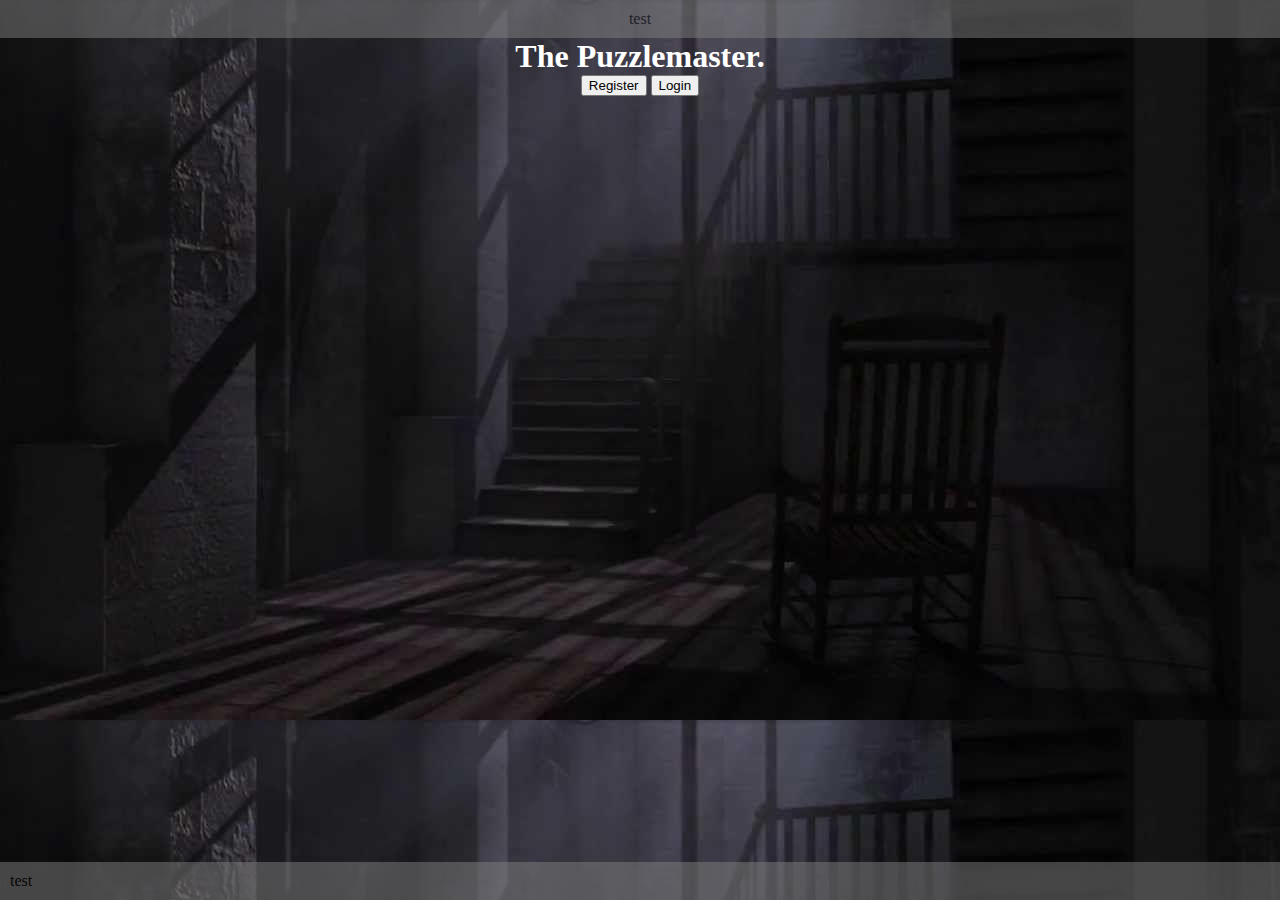
==== index.html @ 80a4669f "first commit" ====
<!DOCTYPE html>
<html lang="en">
<head>
    <meta charset="UTF-8">
    <meta name="viewport" content="width=device-width, initial-scale=1.0">
    <title>Puzzle Games</title>
    <link rel="stylesheet" href="./css/style.css">
</head>
<body>
    <header>test</header>
    <main>
        <h1>The Puzzlemaster.</h1>
        <div class="button">
            <button id="register">Register</button>
            <button id="login">Login</button>
        </div>
    </main>
    <footer>test</footer>
    <script src="./js/script.js"></script>
</body>
</html>
---- css/style.css ----
*{
    margin: 0;
}
img{
    height: 100%;
    width: 100%;
}
body{
    background-image: url(../img/login\ background.jpg);;
    background-size: 100% ;
}
header{
    display: flex;
    justify-content: center;
    align-items: center;
    padding: 10px;
    background-color: gray;
    opacity: 0.5;
}
main{
    display: flex;
    justify-content: center;
    align-items: center;
    flex-direction: column;
    position: relative;
    color: white;
    
}
footer{
    position: fixed;
    width: 100%;
    bottom: 0;
    padding: 10px;
    background-color: gray;
    opacity: 0.5;
}
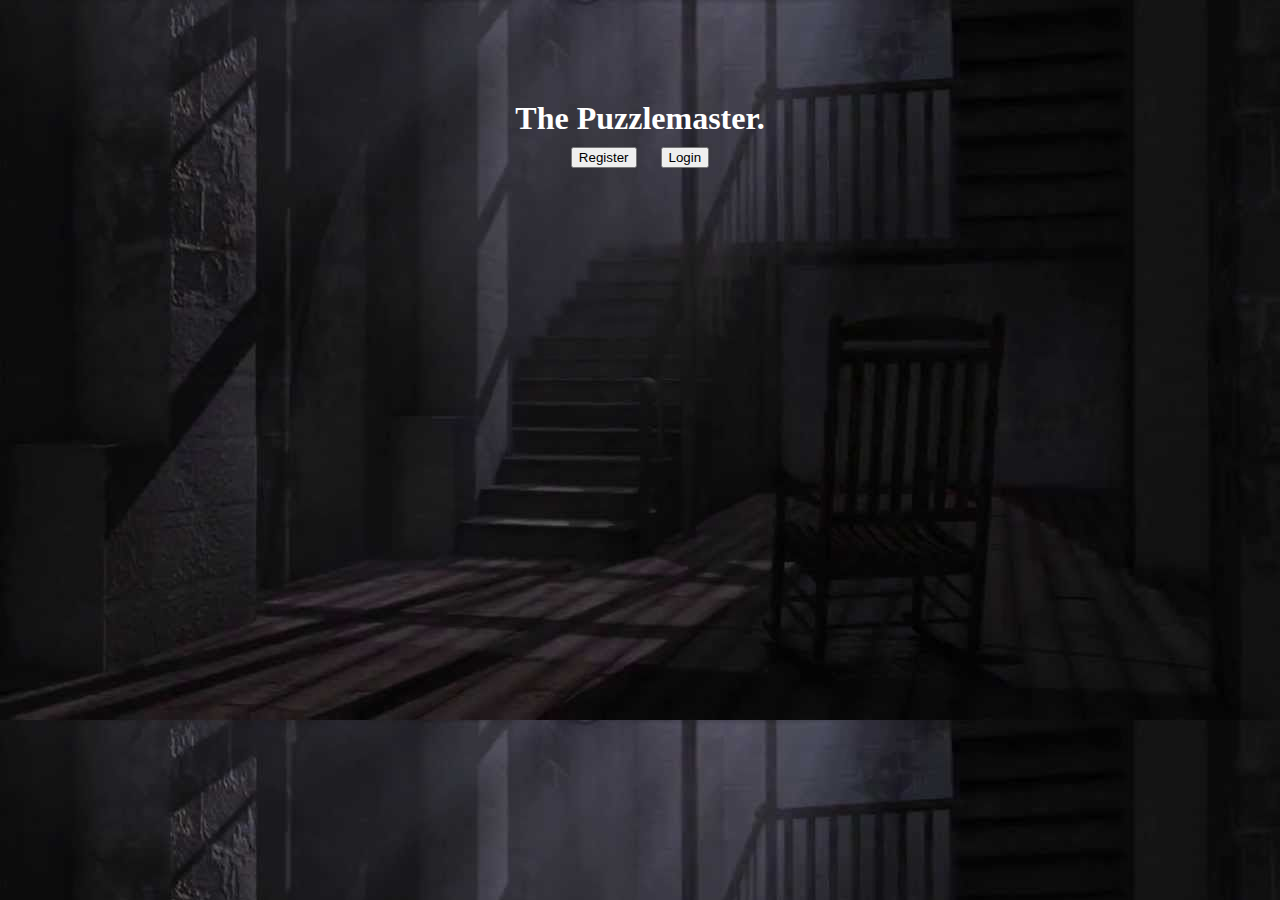
==== commit 1585fecb: "Day 2" ====
--- a/index.html
+++ b/index.html
@@ -4,18 +4,16 @@
     <meta charset="UTF-8">
     <meta name="viewport" content="width=device-width, initial-scale=1.0">
     <title>Puzzle Games</title>
-    <link rel="stylesheet" href="./css/style.css">
+    <link rel="stylesheet" href="./css/start.css">
 </head>
 <body>
-    <header>test</header>
     <main>
         <h1>The Puzzlemaster.</h1>
         <div class="button">
-            <button id="register">Register</button>
-            <button id="login">Login</button>
+            <button id="register"><a href="./html/register.html">Register</a></button>
+            <button id="login"><a href="./html/login.html">Login</a></button>
         </div>
     </main>
-    <footer>test</footer>
     <script src="./js/script.js"></script>
 </body>
 </html>--- a/css/start.css
+++ b/css/start.css
@@ -0,0 +1,44 @@
+*{
+    margin: 0;
+}
+img{
+    height: 100%;
+    width: 100%;
+}
+body{
+    background-image: url(../img/login\ background.jpg);;
+    background-size: 100% ;
+}
+header{
+    display: flex;
+    justify-content: center;
+    align-items: center;
+    padding: 10px;
+    background-color: gray;
+    opacity: 0.5;
+}
+button{
+    margin: 10px;
+    
+}
+a{
+    text-decoration: none;
+    color: black;
+}
+main{
+    display: flex;
+    justify-content: center;
+    align-items: center;
+    flex-direction: column;
+    position: relative;
+    color: white;
+    margin-top: 100px;
+}
+footer{
+    position: fixed;
+    width: 100%;
+    bottom: 0;
+    padding: 10px;
+    background-color: gray;
+    opacity: 0.5;
+}